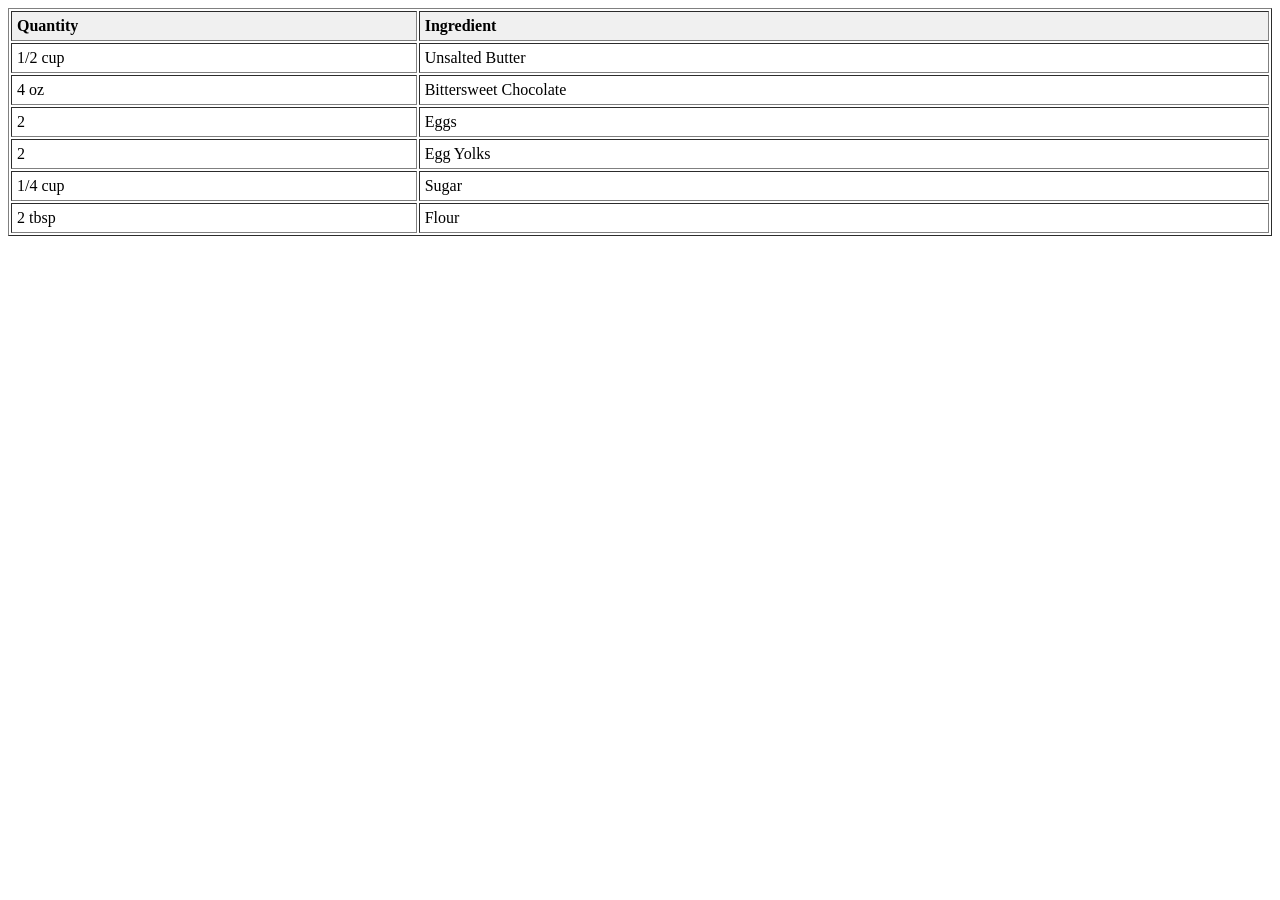
==== recipes/cake.html @ 625482ca "Made new files Remade all content" ====
<!DOCTYPE html>
<html>
<body>
    <table border="1" width="100%" cellpadding="5">
        <thead>
            <tr bgcolor="#f0f0f0">
                <th align="left">Quantity</th>
                <th align="left">Ingredient</th>
            </tr>
        </thead>
        <tbody>
            <tr><td>1/2 cup</td><td>Unsalted Butter</td></tr>
            <tr><td>4 oz</td><td>Bittersweet Chocolate</td></tr>
            <tr><td>2</td><td>Eggs</td></tr>
            <tr><td>2</td><td>Egg Yolks</td></tr>
            <tr><td>1/4 cup</td><td>Sugar</td></tr>
            <tr><td>2 tbsp</td><td>Flour</td></tr>
        </tbody>
    </table>
</body>
</html>
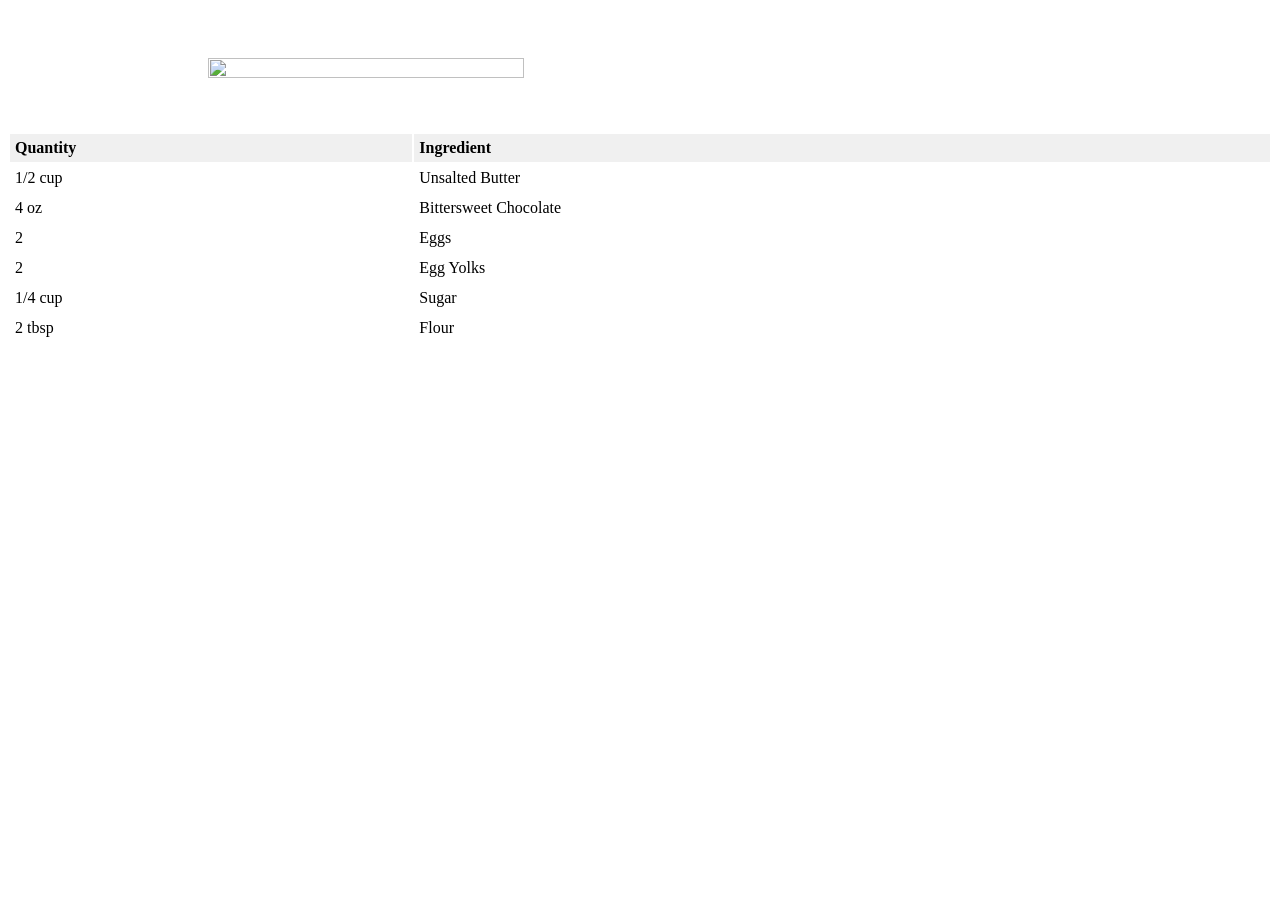
==== commit 54e9e12a: "Added images Every recipe has an image now" ====
--- a/recipes/cake.html
+++ b/recipes/cake.html
@@ -1,20 +1,36 @@
 <!DOCTYPE html>
 <html>
+    <head>
+    <link rel="stylesheet" href="styles.css">
+    </head>
 <body>
-    <table border="1" width="100%" cellpadding="5">
+    <table width="100%" cellpadding="5" style="border-radius: 5px; border-color: #74c7ec;" >
+        <img src="https://files.catbox.moe/r1ynyr.png" style="padding: 50px; margin-left: 150px; margin-right: 50px; height: 50%; width: 50%;"/>
         <thead>
-            <tr bgcolor="#f0f0f0">
+            <tr bgcolor="#f0f0f0"; border-radius="5px";>
                 <th align="left">Quantity</th>
                 <th align="left">Ingredient</th>
             </tr>
         </thead>
         <tbody>
-            <tr><td>1/2 cup</td><td>Unsalted Butter</td></tr>
-            <tr><td>4 oz</td><td>Bittersweet Chocolate</td></tr>
-            <tr><td>2</td><td>Eggs</td></tr>
-            <tr><td>2</td><td>Egg Yolks</td></tr>
-            <tr><td>1/4 cup</td><td>Sugar</td></tr>
-            <tr><td>2 tbsp</td><td>Flour</td></tr>
+            <tr>
+                <td>1/2 cup</td><td>Unsalted Butter</td>
+            </tr>
+            <tr>
+                <td>4 oz</td><td>Bittersweet Chocolate</td>
+            </tr>
+            <tr>
+                <td>2</td><td>Eggs</td>
+            </tr>
+            <tr>
+                <td>2</td><td>Egg Yolks</td>
+            </tr>
+            <tr>
+                <td>1/4 cup</td><td>Sugar</td>
+            </tr>
+            <tr>
+                <td>2 tbsp</td><td>Flour</td>
+            </tr>
         </tbody>
     </table>
 </body>
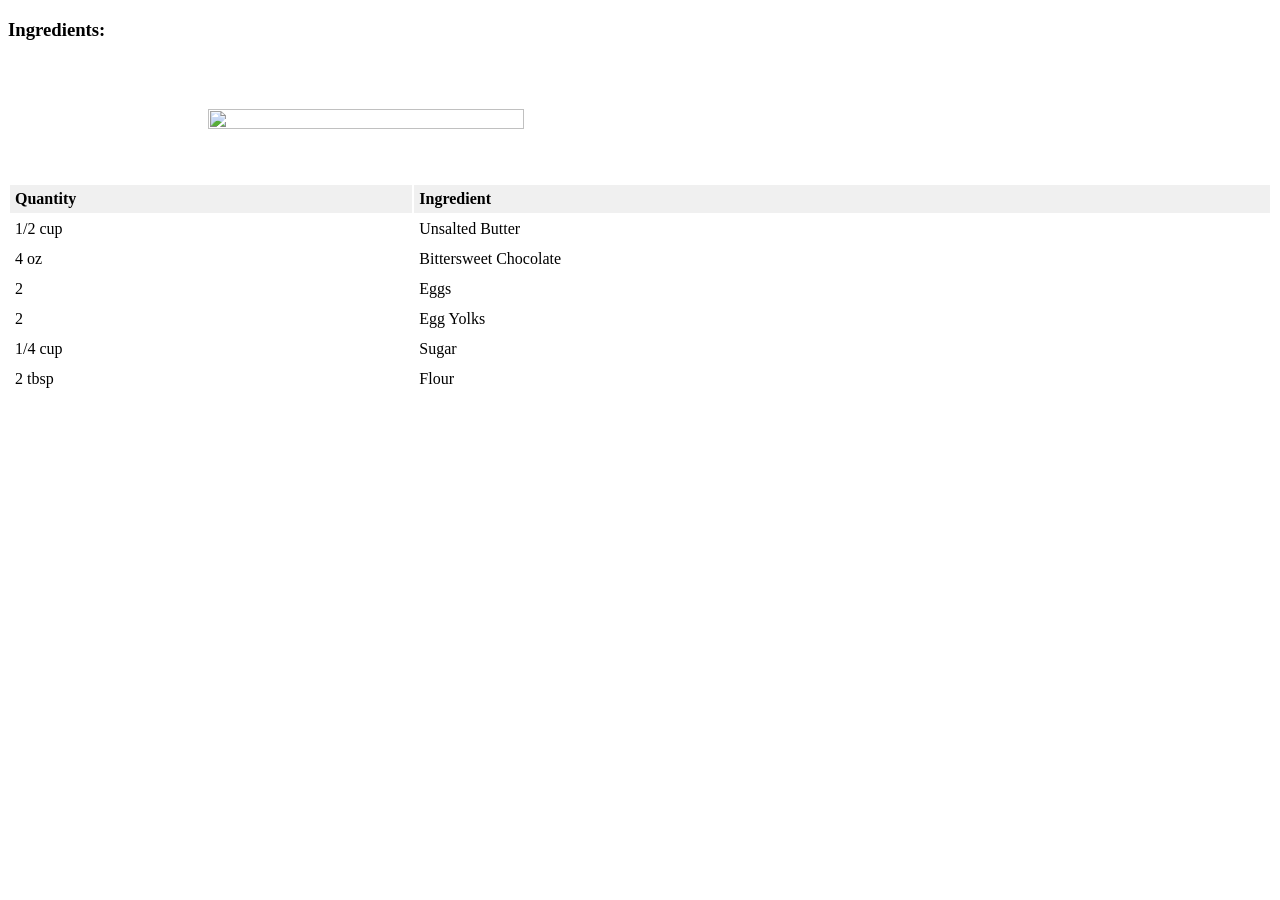
==== commit f5b29562: "Added content" ====
--- a/recipes/cake.html
+++ b/recipes/cake.html
@@ -4,6 +4,9 @@
     <link rel="stylesheet" href="styles.css">
     </head>
 <body>
+
+    <h3>Ingredients:</h3>
+
     <table width="100%" cellpadding="5" style="border-radius: 5px; border-color: #74c7ec;" >
         <img src="https://files.catbox.moe/r1ynyr.png" style="padding: 50px; margin-left: 150px; margin-right: 50px; height: 50%; width: 50%;"/>
         <thead>
